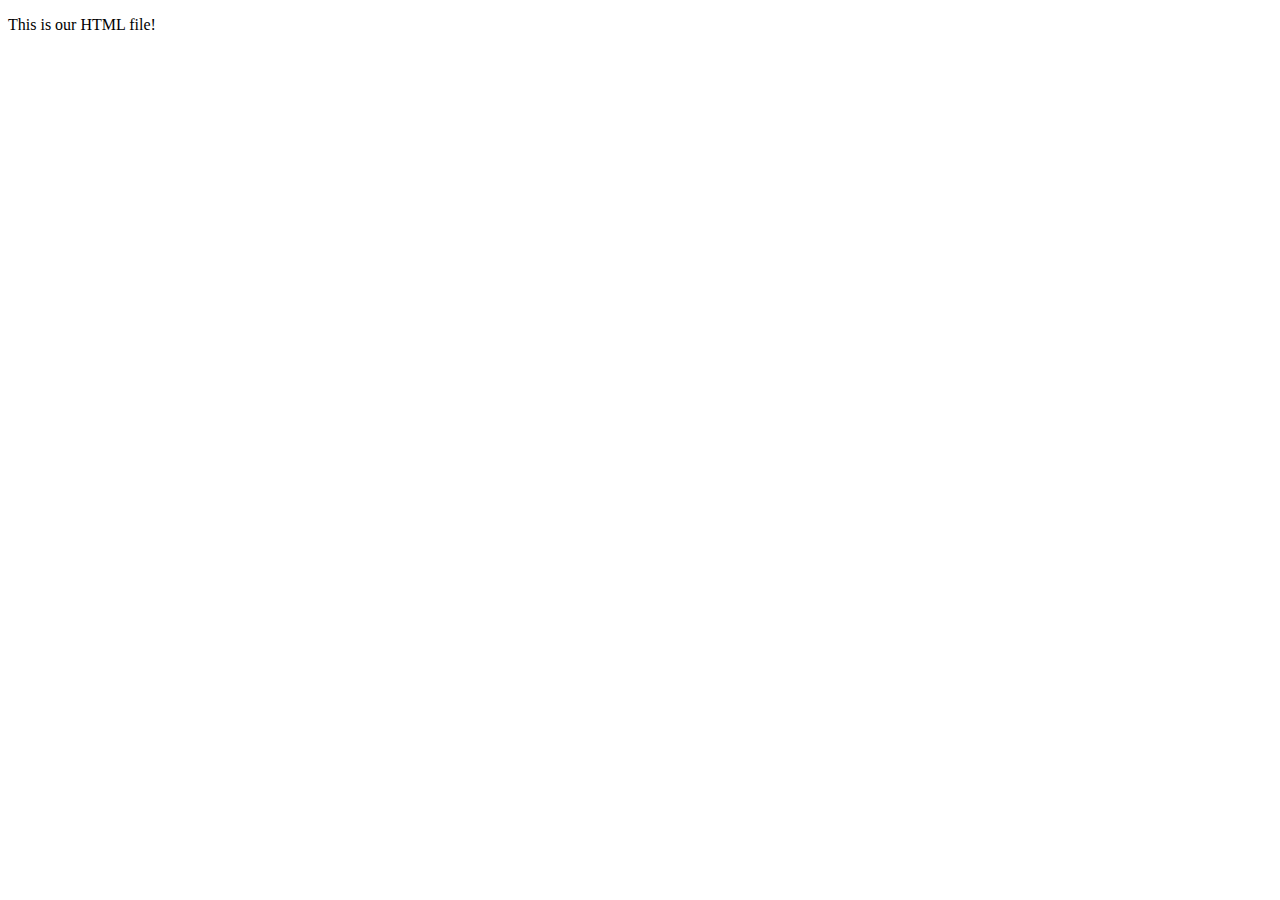
==== public/index.html @ a3a128e6 "Initial web server" ====
<!DOCTYPE html>
<html lang="en">
<head>
  <meta charset="UTF-8">
  <meta http-equiv="X-UA-Compatible" content="IE=edge">
  <meta name="viewport" content="width=device-width, initial-scale=1.0">
  <title>static file</title>
</head>
<body>
  <p>This is our HTML file!</p>
</body>
</html>
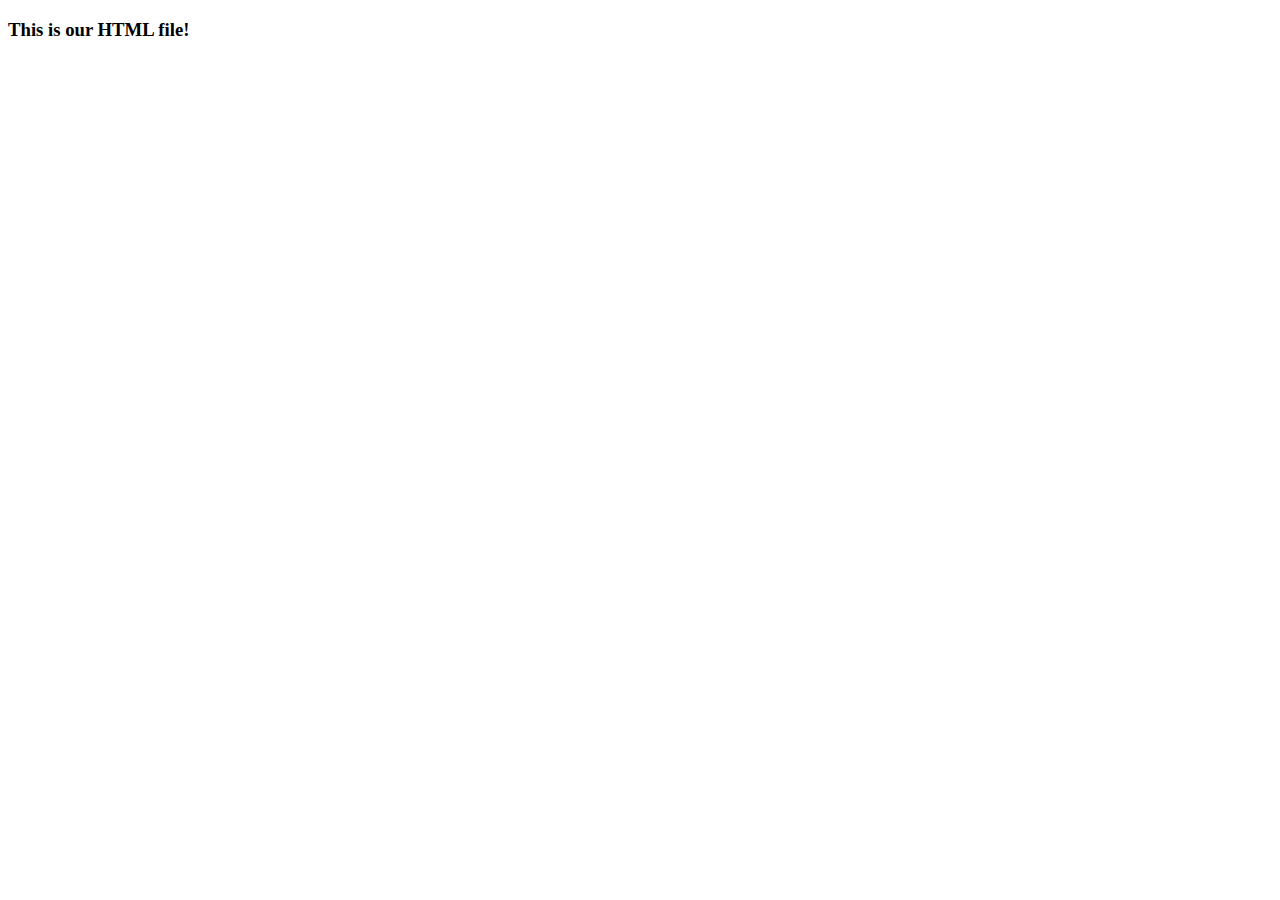
==== commit 3412027d: "Before Dynamic Templating" ====
--- a/public/index.html
+++ b/public/index.html
@@ -5,8 +5,11 @@
   <meta http-equiv="X-UA-Compatible" content="IE=edge">
   <meta name="viewport" content="width=device-width, initial-scale=1.0">
   <title>static file</title>
+  <link rel="stylesheet" href="/css/style.css">
+  <script src="/js/app.js" defer></script>
 </head>
 <body>
-  <p>This is our HTML file!</p>
+  <h3>This is our HTML file!</h3>
+  
 </body>
 </html>